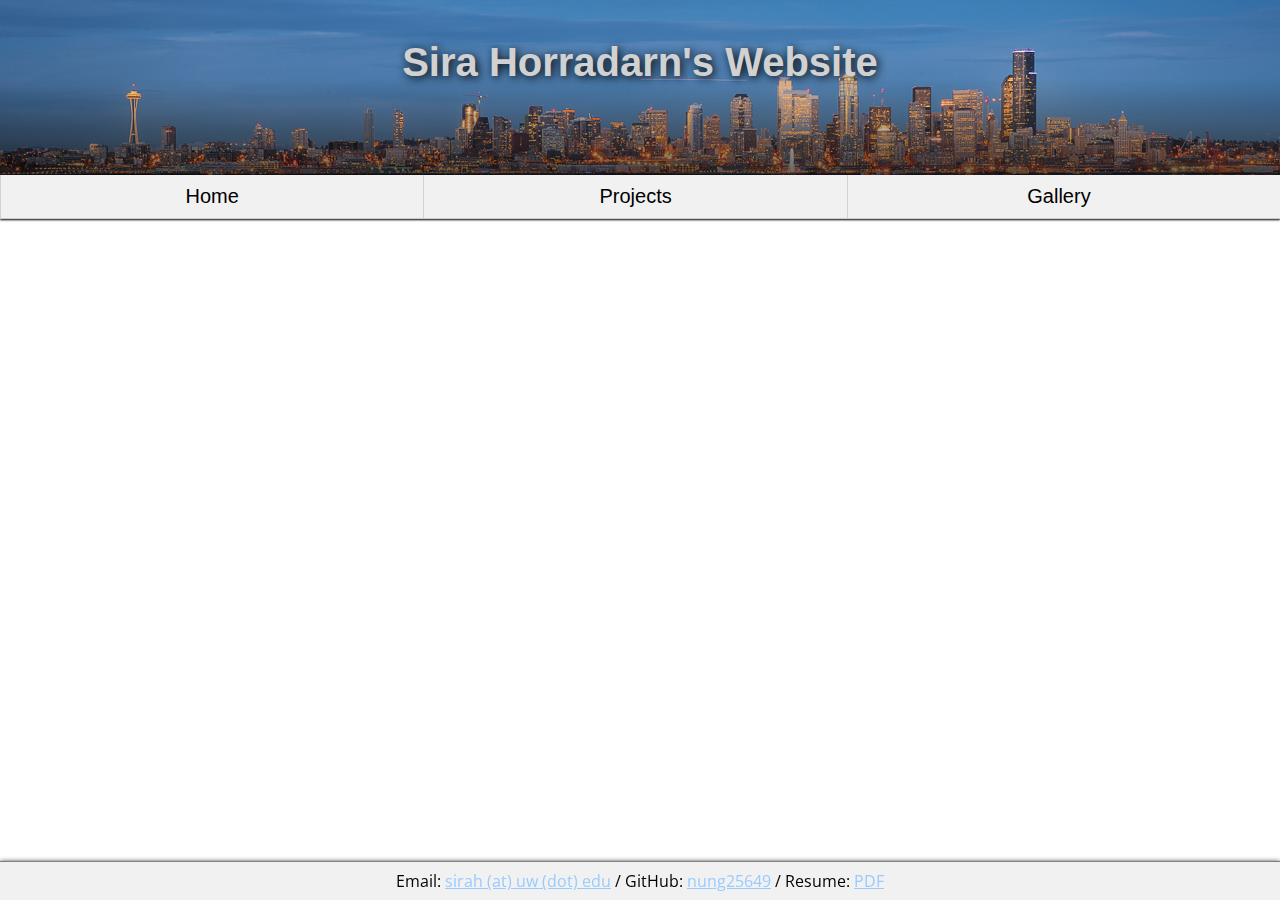
==== gallery.html @ 3408eddb "final" ====
<!DOCTYPE html>
<html lang="en">
<head>
    <meta charset="UTF-8">
    <title>Sira Horradarn's Website</title>
    <link rel="stylesheet" type="text/css" href="css/mystyle.css">
    <link href="https://fonts.googleapis.com/css?family=Open+Sans:400,300,300italic" rel="stylesheet" type="text/css">
</head>
<body>
<div id="header">
    <p id="website-name">Sira Horradarn's Website</p>
</div>
<div id="navbar">
    <ul>
        <li><a href="index.html" class="normaltext">Home</a></li>
        <li><a href="project.html" class="normaltext">Projects</a></li>
        <li><a href="gallery.html" class="normaltext">Gallery</a></li>
    </ul>
</div>

<div id="nanoGallery1" style="margin: 30px;"></div>

<div id="footer">
    <p>
        Email: <span>sirah (at) uw (dot) edu</span> /
        GitHub: <a href="https://github.com/nung25649/">nung25649</a> /
        Resume: <a href="assets/cs_resume.pdf">PDF</a>
    </p>
</div>
</body>
</html>
---- css/mystyle.css ----
html, body {
    margin: 0;
    padding: 0;
}

body {
    font-family: Lato, sans-serif;

}

.normaltext {
    text-decoration: none;
    color: black;
}

#header {
    background: linear-gradient(to bottom, rgba(0, 0, 0, 0) 0%, rgba(0, 0, 0, 0) 45%, rgba(0, 0, 0, 0.6) 100%), url(../assets/DSC_3741-2.jpg) no-repeat;
    background-size: cover;
    background-position: bottom;
    width: 100%;
    height: 175px;
    text-align: center;
    font-size: 40px;
}

#website-name {
    font-family: -apple-system, BlinkMacSystemFont, "Segoe UI", Roboto, "Helvetica Neue", Arial, sans-serif;
    font-weight: bold;
    position: absolute;
    top: 20px;
    width: 100%;
    margin-top: 20px;
    color: #d1d1d1;
    text-shadow: 2px 2px 10px #000;
}

#navbar ul {
    list-style-type: none;
    margin: 0;
    padding: 0;
    overflow: hidden;
    border-bottom: 1px solid #ccc;
    background-color: #f1f1f1;
    width: 100%;
    box-shadow: 0 1px 2px #000000;

}

#navbar li {
    font-size: 20px;
    text-align: center;
    width: 33%;
    padding: 10px 0;
    display: block;
    float: left;
    border-left: 1px solid lightgrey;
}

#navbar li:hover {
    background-color: white;
}

#navbar li a {
    display: inline-block;
}

#about-container {
    padding: 50px 10%;
    padding-bottom: 150px;
    text-align: center;
    overflow: auto;
}

#about {
    text-align: left;
    float: left;
    width: 55%;
    line-height: 160%;
    padding-left: 5%;
}

#photo {
    float: left;
    width: 35%;
    padding-right: 5%;
}

#photo img {
    max-width: 300px;
    height: auto;
    border-radius: 50%;
    border: 1px solid darkgrey;
}

#main {
    margin: 30px;
    margin-bottom: 100px;
}

#footer {
    font-family: 'Open Sans', sans-serif;
    position: fixed;
    bottom: 0;
    width: 100%;
    text-align: center;
    background-color: #f1f1f1;
    border-top: 1px solid grey;
    box-shadow: 0 1px 5px #000000;
}

#footer p {
    margin: 8px;
}

#footer a, span {
    text-decoration: underline;
    color: #99cbff;
}

#slash {
    text-decoration: none;
    color: darkslategray;
}

.cover {
    padding-right: 5%;
    float: right;
    width: 20%;

}

.cover img {
    width: 100%;
    height: auto;
}

.description {
    float: left;
    width: 60%;
    line-height: 140%;
    padding-right: 5%;
}

.individual {
    padding-left: 5%;
    overflow: auto;
}
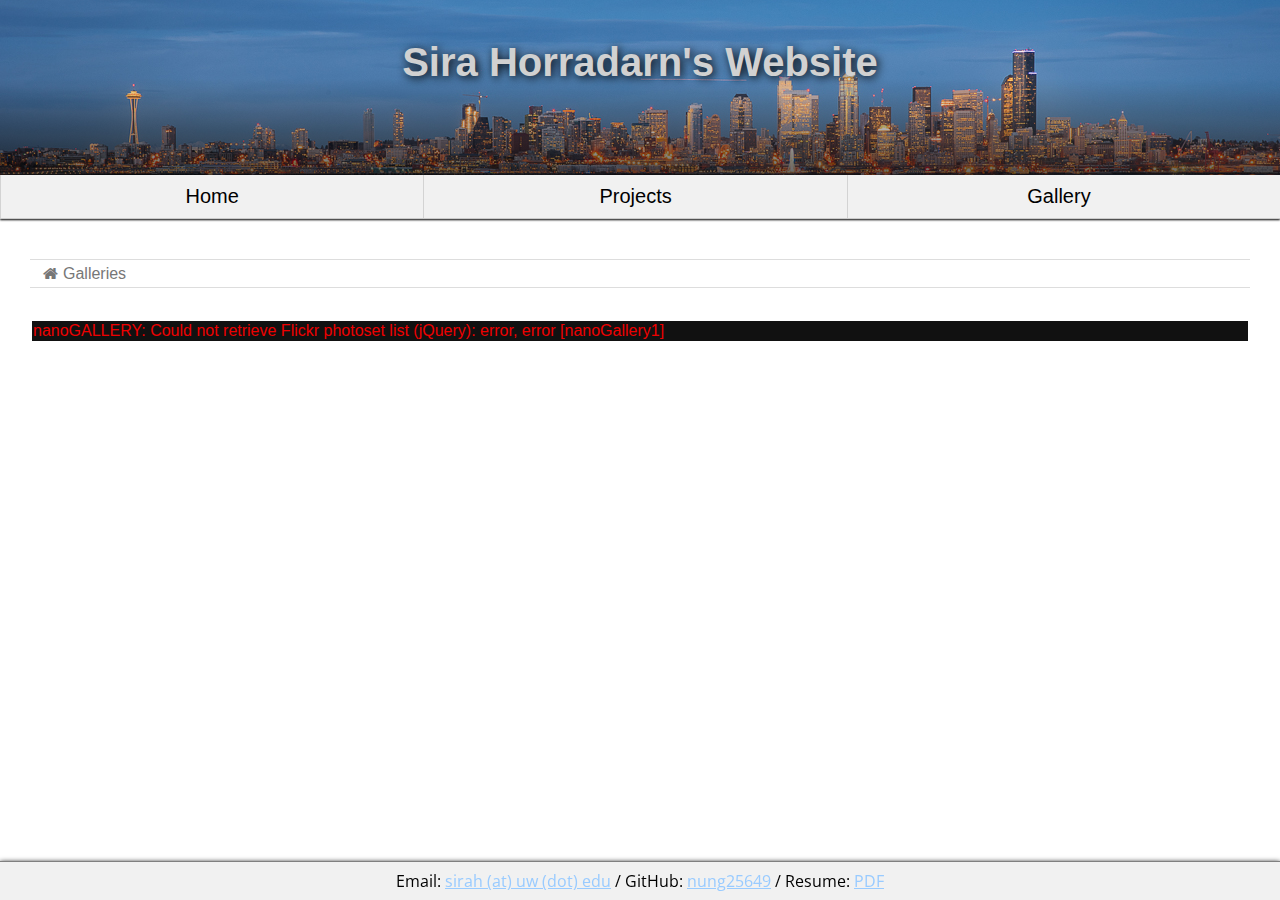
==== commit 7ed22fd3: "fix gallery error" ====
--- a/gallery.html
+++ b/gallery.html
@@ -2,7 +2,12 @@
 <html lang="en">
 <head>
     <meta charset="UTF-8">
+    <meta name="viewport" content="width=device-width,initial-scale=1">
     <title>Sira Horradarn's Website</title>
+    <script type="text/javascript" src="http://cdnjs.cloudflare.com/ajax/libs/jquery/2.1.1/jquery.min.js"></script>
+    <script type="text/javascript" src="js/jquery.nanogallery.min.js"></script>
+    <script type="text/javascript" src="js/gallery.js"></script>
+    <link href="css/nanogallery.min.css" rel="stylesheet" type="text/css">
     <link rel="stylesheet" type="text/css" href="css/mystyle.css">
     <link href="https://fonts.googleapis.com/css?family=Open+Sans:400,300,300italic" rel="stylesheet" type="text/css">
 </head>
--- a/css/nanogallery.min.css
+++ b/css/nanogallery.min.css
@@ -0,0 +1 @@
+.nanogallery_theme_default{font-size:1em;line-height:normal;padding:0;margin:0 auto;box-sizing:content-box;-webkit-box-sizing:content-box;-moz-box-sizing:content-box;-o-box-sizing:content-box;overflow:hidden;visibility:visible;-webkit-user-select:none;user-select:none;-webkit-touch-callout:none}@font-face{font-family:nano_icon_font3;src:url(./font/nano_icon_font3.eot?8875162);src:url(./font/nano_icon_font3.eot?8875162#iefix) format('embedded-opentype'),url(./font/nano_icon_font3.woff?8875162) format('woff'),url(./font/nano_icon_font3.ttf?8875162) format('truetype'),url(./font/nano_icon_font3.svg?8875162#nano_icon_font3) format('svg');font-weight:400;font-style:normal}.nanogallery_theme_default .nanoGalleryNavigationbarContainer{margin:5px auto;padding:5px 0;display:block}.nanogallery_theme_default .nanoGalleryNavigationbar{border-top:1px solid #555;border-bottom:1px solid #555;padding:0;text-align:left;display:table;width:100%}.nanogallery_theme_default .nanoGalleryTags{margin:10px 0 1px 1px;padding:4px;display:table-cell;cursor:pointer;vertical-align:middle}.nanogallery_theme_default .nanoGalleryTags:after{content:'\e824';margin-left:.2em;margin-right:.3em;font-family:nano_icon_font3;font-style:normal;font-weight:400;speak:none;display:inline-block;text-decoration:inherit;width:1em;text-align:center;font-variant:normal;text-transform:none}.nanogallery_theme_default .setFullPageButton{margin:10px 0 1px 1px;padding:4px;display:table-cell;cursor:pointer;vertical-align:middle}.nanogallery_theme_default .setFullPageButton:after{content:'\e827';margin-left:.2em;margin-right:.3em;font-family:nano_icon_font3;font-style:normal;font-weight:400;speak:none;display:inline-block;text-decoration:inherit;width:1em;text-align:center;font-variant:normal;text-transform:none}.nanogallery_theme_default .removeFullPageButton{margin:10px 0 1px 1px;padding:4px;display:table-cell;cursor:pointer;vertical-align:middle}.nanogallery_theme_default .removeFullPageButton:after{content:'\e828';margin-left:.2em;margin-right:.3em;font-family:nano_icon_font3;font-style:normal;font-weight:400;speak:none;display:inline-block;text-decoration:inherit;width:1em;text-align:center;font-variant:normal;text-transform:none}.nanogallery_theme_default.fullpage{display:block;background-color:#000;position:fixed;top:0;bottom:0;left:0;right:0;clear:both;overflow-y:scroll;overflow-x:hidden;padding:0 20px 10px}.nanogallery_theme_default .nanoGalleryBreadcrumb{margin:1px;padding:4px;text-align:left;box-sizing:content-box;-webkit-box-sizing:content-box;-moz-box-sizing:content-box;-o-box-sizing:content-box;display:table-cell;width:100%;overflow:hidden}.nanogallery_theme_default .nanoGalleryBreadcrumb .folder,.nanogallery_theme_default .nanoGalleryBreadcrumb .folderHome{margin:0 5px;white-space:nowrap;cursor:pointer;vertical-align:middle;display:inline-block}.nanogallery_theme_default .nanoGalleryBreadcrumb .folder:hover,.nanogallery_theme_default .nanoGalleryBreadcrumb .folderHome:hover{color:#fff}.nanogallery_theme_default .nanoGalleryBreadcrumb .folder:before{content:'\e815';margin-left:.2em;margin-right:.3em;font-family:nano_icon_font3;font-style:normal;font-weight:400;speak:none;display:inline-block;text-decoration:inherit;width:1em;text-align:center;font-variant:normal;text-transform:none}.nanogallery_theme_default .nanoGalleryBreadcrumb .folderHome:before{content:'\e80c';margin-left:.2em;margin-right:.3em;font-family:nano_icon_font3;font-style:normal;font-weight:400;speak:none;display:inline-block;text-decoration:inherit;width:1em;text-align:center;font-variant:normal;text-transform:none}.nanogallery_theme_default .nanoGalleryBreadcrumb .separator{margin:0 5px;cursor:pointer;vertical-align:middle;display:inline-block}.nanogallery_theme_default .nanoGalleryBreadcrumb .separator:hover{color:#fff}.nanogallery_theme_default .nanoGalleryBreadcrumb .separator:before{content:'\e823';margin-left:.2em;margin-right:.3em;font-family:nano_icon_font3;font-style:normal;font-weight:400;speak:none;display:inline-block;text-decoration:inherit;width:1em;text-align:center;font-variant:normal;text-transform:none}.nanogallery_theme_default .nanoGalleryBreadcrumb .separatorRTL{margin:0 5px;cursor:pointer;vertical-align:middle;display:inline-block}.nanogallery_theme_default .nanoGalleryBreadcrumb .separatorRTL:hover{color:#fff}.nanogallery_theme_default .nanoGalleryBreadcrumb .separatorRTL:before{content:'\e81f';margin-left:.2em;margin-right:.3em;font-family:nano_icon_font3;font-style:normal;font-weight:400;speak:none;display:inline-block;text-decoration:inherit;width:1em;text-align:center;font-variant:normal;text-transform:none}.nanogallery_theme_default .nanoGalleryBreadcrumb .loading{display:inline-block}.nanogallery_theme_default .nanoGalleryBreadcrumb .loading:after{content:'\00a0\00a0\00a0\00a0\00a0\00a0\00a0\00a0\00a0\00a0';background:url(loading.gif) center no-repeat}.nanogallery_theme_default .nanoGalleryContainerParent{position:relative;text-align:center;margin:0 auto;box-sizing:content-box;-webkit-box-sizing:content-box;-moz-box-sizing:content-box;-o-box-sizing:content-box}.nanogallery_theme_default .nanoGalleryContainer{text-align:left;position:relative;width:auto;display:inline-block;box-sizing:content-box;-webkit-box-sizing:content-box;-moz-box-sizing:content-box;-o-box-sizing:content-box;overflow:hidden}.nanogallery_theme_default .nanoGalleryContainer .nanoGalleryThumbnailContainer{cursor:pointer;border:1px solid #000;padding:0;background-color:#000;display:inline-block;position:absolute;box-sizing:content-box;-webkit-box-sizing:content-box;-moz-box-sizing:content-box;-o-box-sizing:content-box;overflow:hidden}.nanogallery_theme_default .nanoGalleryContainer .nanoGalleryThumbnailContainer input{opacity:0}.nanogallery_theme_default .nanoGalleryContainer .nanoGalleryThumbnailContainer:hover input{opacity:.8}.nanogallery_theme_default .nanoGalleryContainer .nanoGalleryThumbnailContainer .selected{opacity:.5}.nanogallery_theme_default .nanoGalleryContainer .nanoGalleryThumbnailContainer .selected+input{opacity:1}.nanogallery_theme_default .nanoGalleryContainer .nanoGalleryThumbnailContainer .subcontainer{box-sizing:content-box;-webkit-box-sizing:content-box;-moz-box-sizing:content-box;-o-box-sizing:content-box;border:0 solid #000;margin:0;padding:0;overflow:hidden}.nanogallery_theme_default .nanoGalleryContainer .nanoGalleryThumbnailContainer .imgContainer{position:relative;margin:5px;overflow:hidden;background:#000;box-sizing:content-box;-webkit-box-sizing:content-box;-moz-box-sizing:content-box;-o-box-sizing:content-box}.nanogallery_theme_default .nanoGalleryContainer .nanoGalleryThumbnailContainer img{background:url([data-uri]) center no-repeat;position:absolute;top:0;bottom:0;left:0;right:0;margin:auto;display:block;vertical-align:bottom;box-sizing:content-box;-webkit-box-sizing:content-box;-moz-box-sizing:content-box;-o-box-sizing:content-box}.nanogallery_theme_default .nanoGalleryContainer .nanoGalleryThumbnailContainer .labelImage{background:rgba(34,34,34,.75);opacity:1;text-align:left;margin:5px;left:0;position:absolute;min-height:0;overflow:hidden;box-sizing:border-box;-webkit-box-sizing:border-box;-moz-box-sizing:border-box;-o-box-sizing:border-box}.nanogallery_theme_default .nanoGalleryContainer .nanoGalleryThumbnailContainer .labelImageTitle{color:#eee;margin:0 2px;left:0;overflow:hidden;Text-Shadow:#000 1px 0 0,#000 1px 1px 0,#000 1px -1px 0,#000 -1px 1px 0,#000 -1px 0 0,#000 -1px -1px 0,#000 0 1px 0,#000 0 -1px 0;vertical-align:middle;box-sizing:border-box;-webkit-box-sizing:border-box;-moz-box-sizing:border-box;-o-box-sizing:border-box}.nanogallery_theme_default .nanoGalleryContainer .nanoGalleryThumbnailContainer .labelImageTitle:before{content:'\e803';margin-left:.2em;margin-right:.2em;Text-Shadow:#000 1px 0 0,#000 1px 1px 0,#000 1px -1px 0,#000 -1px 1px 0,#000 -1px 0 0,#000 -1px -1px 0,#000 0 1px 0,#000 0 -1px 0;font-family:nano_icon_font3;font-style:normal;font-weight:400;speak:none;display:inline-block;text-decoration:inherit;width:1em;text-align:center;font-variant:normal;text-transform:none;box-sizing:border-box;-webkit-box-sizing:border-box;-moz-box-sizing:border-box;-o-box-sizing:border-box}.nanogallery_theme_default .nanoGalleryContainer .nanoGalleryThumbnailContainer .labelFolderTitle{color:#eee;margin:0 2px;left:0;overflow:hidden;Text-Shadow:#000 1px 0 0,#000 1px 1px 0,#000 1px -1px 0,#000 -1px 1px 0,#000 -1px 0 0,#000 -1px -1px 0,#000 0 1px 0,#000 0 -1px 0;vertical-align:middle;display:inline;box-sizing:border-box;-webkit-box-sizing:border-box;-moz-box-sizing:border-box;-o-box-sizing:border-box}.nanogallery_theme_default .nanoGalleryContainer .nanoGalleryThumbnailContainer .labelDescription>span,.nanogallery_theme_default .nanoGalleryContainer .nanoGalleryThumbnailContainer .labelFolderTitle>span{color:rgba(34,34,34,.75);background-color:#eee;border:0 solid #eee;border-radius:2px;padding:0 4px;Text-Shadow:none;vertical-align:middle;display:inline;box-sizing:border-box;-webkit-box-sizing:border-box;-moz-box-sizing:border-box;-o-box-sizing:border-box}.nanogallery_theme_default .nanoGalleryContainer .nanoGalleryThumbnailContainer .labelFolderTitle:before{content:'\e815';margin-left:.2em;margin-right:.2em;Text-Shadow:#000 1px 0 0,#000 1px 1px 0,#000 1px -1px 0,#000 -1px 1px 0,#000 -1px 0 0,#000 -1px -1px 0,#000 0 1px 0,#000 0 -1px 0;font-family:nano_icon_font3;font-style:normal;font-weight:400;speak:none;display:inline-block;text-decoration:inherit;width:1em;text-align:center;font-variant:normal;text-transform:none;box-sizing:border-box;-webkit-box-sizing:border-box;-moz-box-sizing:border-box;-o-box-sizing:border-box}.nanogallery_theme_default .nanoGalleryContainer .nanoGalleryThumbnailContainer .labelDescription{clear:both;color:#aaa;left:0;font-size:.8em;margin:1px 2px;Text-Shadow:#000 1px 0 0,#000 1px 1px 0,#000 1px -1px 0,#000 -1px 1px 0,#000 -1px 0 0,#000 -1px -1px 0,#000 0 1px 0,#000 0 -1px 0;box-sizing:border-box;-webkit-box-sizing:border-box;-moz-box-sizing:border-box;-o-box-sizing:border-box}.nanogallery_theme_default .nanoGalleryContainerParent .nanoGalleryPagination,.nanogallery_theme_default .nanoGalleryContainerParent .nanoGalleryPaginationDot{margin:10px auto 5px;padding:4px;text-align:center;position:relative;box-sizing:content-box;-webkit-box-sizing:content-box;-moz-box-sizing:content-box;-o-box-sizing:content-box;overflow:hidden;white-space:nowrap}.nanogallery_theme_default .nanoGalleryContainerParent .nanoGalleryPagination .paginationItem{margin:0 5px;white-space:nowrap;cursor:pointer;vertical-align:middle;display:inline-block}.nanogallery_theme_default .nanoGalleryContainerParent .nanoGalleryPagination .currentPage{text-decoration:underline}.nanogallery_theme_default .nanoGalleryContainerParent .nanoGalleryPagination .paginationNext,.nanogallery_theme_default .nanoGalleryContainerParent .nanoGalleryPagination .paginationPrev{margin:0 5px;white-space:nowrap;cursor:pointer;vertical-align:middle;display:inline-block}.nanogallery_theme_default .nanoGalleryContainerParent .nanoGalleryPaginationDot .paginationItem{width:8px;height:8px;border:2px solid #fff;background:#444;border-radius:50%;margin:0 5px;white-space:nowrap;cursor:pointer;vertical-align:middle;display:inline-block;opacity:.5}.nanogallery_theme_default .nanoGalleryContainerParent .nanoGalleryPaginationDot .currentPage{background:#fff;opacity:1}.nanogallery_theme_default #nanoGalleryViewer{display:block;background-color:rgba(1,1,1,.75);text-align:center;position:fixed;box-sizing:content-box;-webkit-box-sizing:content-box;-moz-box-sizing:content-box;-o-box-sizing:content-box;top:0;left:0;height:100%;width:100%;clear:both}.nanogallery_theme_default #nanoGalleryViewer .nanoLogo{text-align:center;float:left;position:relative;top:50px;background:url(nano_logo.png) center no-repeat #000;display:block;height:30px;width:120px}.nanogallery_theme_default #nanoGalleryViewer .closeButtonFloating{cursor:pointer;right:0;top:0;padding:5px 5px 25px 25px;position:absolute;opacity:1;transition:all .2s ease;-webkit-transition:all .2s ease;-moz-transition:all .2s ease;-o-transition:all .2s ease}.nanogallery_theme_default #nanoGalleryViewer .closeButtonFloating:after{color:#ddd;background:rgba(0,0,0,.2);padding:5px 0 5px 5px;content:'\e80a';font-size:1.5em;Text-Shadow:#000 1px 0 0,#000 1px 1px 0,#000 1px -1px 0,#000 -1px 1px 0,#000 -1px 0 0,#000 -1px -1px 0,#000 0 1px 0,#000 0 -1px 0;font-family:nano_icon_font3;font-style:normal;font-weight:400;speak:none;display:inline-block;text-decoration:inherit;text-align:center;font-variant:normal;text-transform:none}.nanogallery_theme_default #nanoGalleryViewer .closeButtonFloating:hover{opacity:.3}.nanogallery_theme_default #nanoGalleryViewer .content{position:absolute;clear:both;padding:5px;cursor:-webkit-zoom-out;cursor:-moz-zoom-out;cursor:zoom-out;box-sizing:content-box;-webkit-box-sizing:content-box;-moz-box-sizing:content-box;-o-box-sizing:content-box}.nanogallery_theme_default #nanoGalleryViewer .content img{background:url(loading.gif) center no-repeat;border:4px solid #f8f8f8;padding:0;min-width:30px;min-height:30px;box-shadow:#888 0 0 20px;-webkit-border-radius:4px;-moz-border-radius:4px;border-radius:4px;box-sizing:content-box;-webkit-box-sizing:content-box;-moz-box-sizing:content-box;-o-box-sizing:content-box}.nanogallery_theme_default #nanoGalleryViewer .content .imgCurrent{cursor:pointer}.nanogallery_theme_default #nanoGalleryViewer .content .contentAreaPrevious{color:#ddd;display:block;position:absolute;top:50%;padding:50px 25px 50px 0;margin-top:-65px;left:0;text-align:left;cursor:pointer;opacity:1;transition:all .2s ease;-webkit-transition:all .2s ease;-moz-transition:all .2s ease;-o-transition:all .2s ease;box-sizing:content-box;-webkit-box-sizing:content-box;-moz-box-sizing:content-box;-o-box-sizing:content-box}.nanogallery_theme_default #nanoGalleryViewer .content .contentAreaPrevious:after{content:'\e81b';background:rgba(0,0,0,.2);padding:5px 0}.nanogallery_theme_default #nanoGalleryViewer .content .contentAreaNext{color:#ddd;display:block;position:absolute;top:50%;padding:50px 0 50px 25px;margin-top:-65px;right:0;text-align:right;cursor:pointer;opacity:1;transition:all .2s ease;-webkit-transition:all .2s ease;-moz-transition:all .2s ease;-o-transition:all .2s ease;box-sizing:content-box;-webkit-box-sizing:content-box;-moz-box-sizing:content-box;-o-box-sizing:content-box}.nanogallery_theme_default #nanoGalleryViewer .content .contentAreaNext:after{content:'\e81c';background:rgba(0,0,0,.2);padding:5px 0}.nanogallery_theme_default #nanoGalleryViewer .toolbarContainer{bottom:0;left:0;right:0;text-align:center;display:inline-block;position:absolute}.nanogallery_theme_default #nanoGalleryViewer .toolbar{display:inline-block;vertical-align:middle;overflow:hidden;background:rgba(4,4,4,.7);color:#eee;margin:1px;box-sizing:content-box;-webkit-box-sizing:content-box;-moz-box-sizing:content-box;-o-box-sizing:content-box}.nanogallery_theme_default #nanoGalleryViewer .toolbar .ngbt{display:table-cell;cursor:pointer;padding:5px;vertical-align:middle;box-sizing:content-box;-webkit-box-sizing:content-box;-moz-box-sizing:content-box;-o-box-sizing:content-box}.nanogallery_theme_default #nanoGalleryViewer .content .contentAreaNext:after,.nanogallery_theme_default #nanoGalleryViewer .content .contentAreaPrevious:after{font-size:1.5em;margin-left:.2em;margin-right:.2em;Text-Shadow:#000 1px 0 0,#000 1px 1px 0,#000 1px -1px 0,#000 -1px 1px 0,#000 -1px 0 0,#000 -1px -1px 0,#000 0 1px 0,#000 0 -1px 0;font-family:nano_icon_font3;font-style:normal;font-weight:400;speak:none;display:inline-block;text-decoration:inherit;width:1em;text-align:center;font-variant:normal;text-transform:none;opacity:1;transition:all .2s ease;-webkit-transition:all .2s ease;-moz-transition:all .2s ease;-o-transition:all .2s ease}.nanogallery_theme_default #nanoGalleryViewer .toolbar .ngbt:after{font-size:1.5em;margin-left:.2em;margin-right:.2em;font-family:nano_icon_font3;font-style:normal;font-weight:400;speak:none;display:inline-block;text-decoration:inherit;width:1em;text-align:center;font-variant:normal;text-transform:none;opacity:1;transition:all .2s ease;-webkit-transition:all .2s ease;-moz-transition:all .2s ease;-o-transition:all .2s ease}.nanogallery_theme_default #nanoGalleryViewer .content .contentAreaNext:hover,.nanogallery_theme_default #nanoGalleryViewer .content .contentAreaPrevious:hover,.nanogallery_theme_default #nanoGalleryViewer .toolbar .ngbt:hover:after{opacity:.3}.nanogallery_theme_default #nanoGalleryViewer .toolbar .previousButton:after{content:'\e81b'}.nanogallery_theme_default #nanoGalleryViewer .toolbar .nextButton:after{content:'\e81c'}.nanogallery_theme_default #nanoGalleryViewer .toolbar .closeButton:after{content:'\e80a'}.nanogallery_theme_default #nanoGalleryViewer .toolbar .playButton:after{content:'\e81a'}.nanogallery_theme_default #nanoGalleryViewer .toolbar .pauseButton:after{content:'\e81d'}.nanogallery_theme_default #nanoGalleryViewer .toolbar .setFullscreenButton:after{content:'\e827'}.nanogallery_theme_default #nanoGalleryViewer .toolbar .removeFullscreenButton:after{content:'\e828'}.nanogallery_theme_default #nanoGalleryViewer .toolbar .infoButton:after{content:'\e82c'}.nanogallery_theme_default #nanoGalleryViewer .toolbar .linkOriginalButton:after{content:'\e80d'}.nanogallery_theme_default #nanoGalleryViewer .toolbar .viewToolbarButton:after{content:'\e817'}.nanogallery_theme_default #nanoGalleryViewer .toolbar .hideToolbarButton:after{content:'\e81e'}.nanogallery_theme_default #nanoGalleryViewer .toolbar .pageCounter{display:table-cell;font-size:1em;margin:auto;vertical-align:middle;overflow:hidden;box-sizing:content-box;-webkit-box-sizing:content-box;-moz-box-sizing:content-box;-o-box-sizing:content-box}.nanogallery_theme_default #nanoGalleryViewer .toolbar .label{padding:3px 10px;border-left:0 solid #000;overflow:hidden;display:table-cell;text-align:left;vertical-align:middle;font-size:1em;box-sizing:content-box;-webkit-box-sizing:content-box;-moz-box-sizing:content-box;-o-box-sizing:content-box;background-color:initial}.nanogallery_theme_default #nanoGalleryViewer .toolbar .label .title{font-size:1em;margin:auto;vertical-align:middle;overflow:hidden;box-sizing:content-box;-webkit-box-sizing:content-box;-moz-box-sizing:content-box;-o-box-sizing:content-box}.nanogallery_theme_default #nanoGalleryViewer .toolbar .label .description{font-size:.8em;display:table-row;vertical-align:middle;overflow:hidden;color:#aaa;box-sizing:content-box;-webkit-box-sizing:content-box;-moz-box-sizing:content-box;-o-box-sizing:content-box}.nanogallery_theme_default .nanoGalleryConsoleParent{visibility:hidden;height:0;background:#111;color:#e00;padding:0;margin:2px}.nanogallery_theme_default .nanoGalleryConsoleParent p{color:#e00;padding:1px;margin:0}.nanogallery_theme_default.unselectable{-moz-user-select:none;-khtml-user-select:none;-webkit-user-select:none;user-select:none}.nanogallery_theme_default .nanoGalleryLBarOff{position:relative;width:100%;visibility:hidden;height:2px;margin:0 0 1px;background-color:#555}.nanogallery_theme_default .nanoGalleryLBar{position:relative;width:100%;visibility:visible;height:2px;margin:0 0 1px;background-color:#555}.nanogallery_theme_default .nanoGalleryLBar>div{position:absolute;width:50px;height:2px;top:0;opacity:.7}.nanogallery_theme_default .nanoGalleryLBar>div:nth-child(1){-webkit-animation:nanoGalleryLBarAnim 2s -.2s infinite cubic-bezier(0,.6,.9,0);-moz-animation:nanoGalleryLBarAnim 2s -.2s infinite cubic-bezier(0,.6,.9,0);-ms-animation:nanoGalleryLBarAnim 2s -.2s infinite cubic-bezier(0,.6,.9,0);-o-animation:nanoGalleryLBarAnim 2s -.2s infinite cubic-bezier(0,.6,.9,0);animation:nanoGalleryLBarAnim 2s -.2s infinite cubic-bezier(0,.6,.9,0);background:#111}.nanogallery_theme_default .nanoGalleryLBar>div:nth-child(2){-webkit-animation:nanoGalleryLBarAnim 2s -.4s infinite cubic-bezier(0,.6,.9,0);-moz-animation:nanoGalleryLBarAnim 2s -.4s infinite cubic-bezier(0,.6,.9,0);-ms-animation:nanoGalleryLBarAnim 2s -.4s infinite cubic-bezier(0,.6,.9,0);-o-animation:nanoGalleryLBarAnim 2s -.4s infinite cubic-bezier(0,.6,.9,0);animation:nanoGalleryLBarAnim 2s -.4s infinite cubic-bezier(0,.6,.9,0);background:#333}.nanogallery_theme_default .nanoGalleryLBar>div:nth-child(3){-webkit-animation:nanoGalleryLBarAnim 2s -.6s infinite cubic-bezier(0,.6,.9,0);-moz-animation:nanoGalleryLBarAnim 2s -.6s infinite cubic-bezier(0,.6,.9,0);-ms-animation:nanoGalleryLBarAnim 2s -.6s infinite cubic-bezier(0,.6,.9,0);-o-animation:nanoGalleryLBarAnim 2s -.6s infinite cubic-bezier(0,.6,.9,0);animation:nanoGalleryLBarAnim 2s -.6s infinite cubic-bezier(0,.6,.9,0);background:#999}.nanogallery_theme_default .nanoGalleryLBar>div:nth-child(4){-webkit-animation:nanoGalleryLBarAnim 2s -.8s infinite cubic-bezier(0,.6,.9,0);-moz-animation:nanoGalleryLBarAnim 2s -.8s infinite cubic-bezier(0,.6,.9,0);-ms-animation:nanoGalleryLBarAnim 2s -.8s infinite cubic-bezier(0,.6,.9,0);-o-animation:nanoGalleryLBarAnim 2s -.8s infinite cubic-bezier(0,.6,.9,0);animation:nanoGalleryLBarAnim 2s -.8s infinite cubic-bezier(0,.6,.9,0);background:#777}.nanogallery_theme_default .nanoGalleryLBar>div:nth-child(5){-webkit-animation:nanoGalleryLBarAnim 2s -1s infinite cubic-bezier(0,.6,.9,0);-moz-animation:nanoGalleryLBarAnim 2s -1s infinite cubic-bezier(0,.6,.9,0);-ms-animation:nanoGalleryLBarAnim 2s -1s infinite cubic-bezier(0,.6,.9,0);-o-animation:nanoGalleryLBarAnim 2s -1s infinite cubic-bezier(0,.6,.9,0);animation:nanoGalleryLBarAnim 2s -1s infinite cubic-bezier(0,.6,.9,0);background:#ddd}@-webkit-keyframes nanoGalleryLBarAnim{0%{left:10%}100%{left:90%}}@-moz-keyframes nanoGalleryLBarAnim{0%{left:10%}100%{left:90%}}@-ms-keyframes nanoGalleryLBarAnim{0%{left:10%}100%{left:90%}}@-o-keyframes nanoGalleryLBarAnim{0%{left:10%}100%{left:90%}}@keyframes nanoGalleryLBarAnim{0%{left:10%}100%{left:90%}}